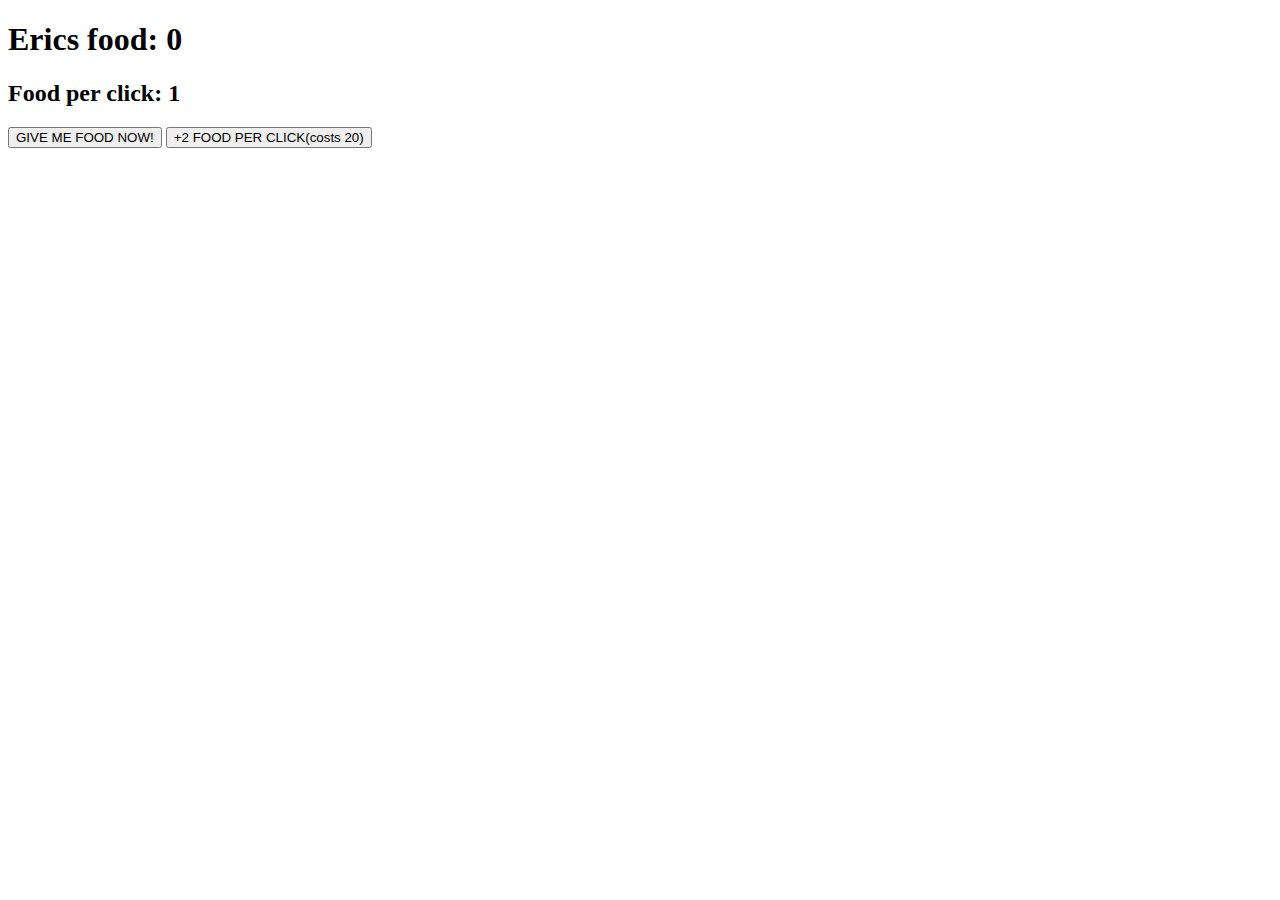
==== index1.html @ ba039e60 "Add files via upload" ====
<!DOCTYPE html>
<html lang="en">
<head>
    <meta charset="UTF-8">
    <meta http-equiv="X-UA-Compatible" content="IE=edge">
    <meta name="viewport" content="width=device-width, initial-scale=1.0">
    <title>Document</title>
</head>
<body>
    <h1>Erics food: <span id="food"></span></h1>
    <h2>Food per click: <span id="per"></span></h1>
    <button onclick="increment();"> GIVE ME FOOD NOW! </button>
    <button onclick="check(2,20);">+2 FOOD PER CLICK(costs 20) </button>
    <script src="scriptf.js">
    </script>
</body>
</html>
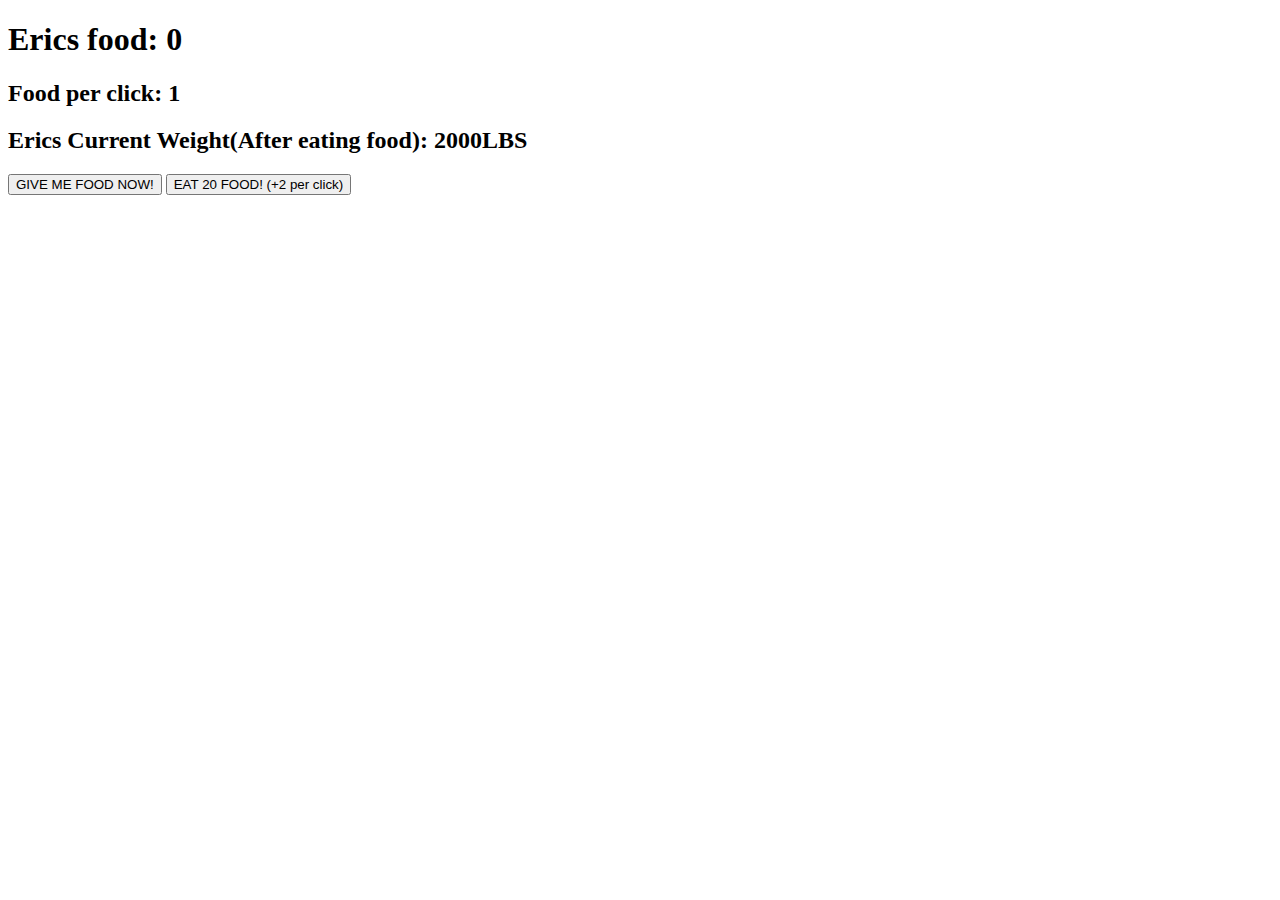
==== commit cfe55a05: "Add files via upload" ====
--- a/index1.html
+++ b/index1.html
@@ -9,8 +9,9 @@
 <body>
     <h1>Erics food: <span id="food"></span></h1>
     <h2>Food per click: <span id="per"></span></h1>
+    <h2>Erics Current Weight(After eating food): <span id="weight"></span>LBS</h2>
     <button onclick="increment();"> GIVE ME FOOD NOW! </button>
-    <button onclick="check(2,20);">+2 FOOD PER CLICK(costs 20) </button>
+    <button onclick="check(2,20);">EAT 20 FOOD! (+2 per click)</button>
     <script src="scriptf.js">
     </script>
 </body>
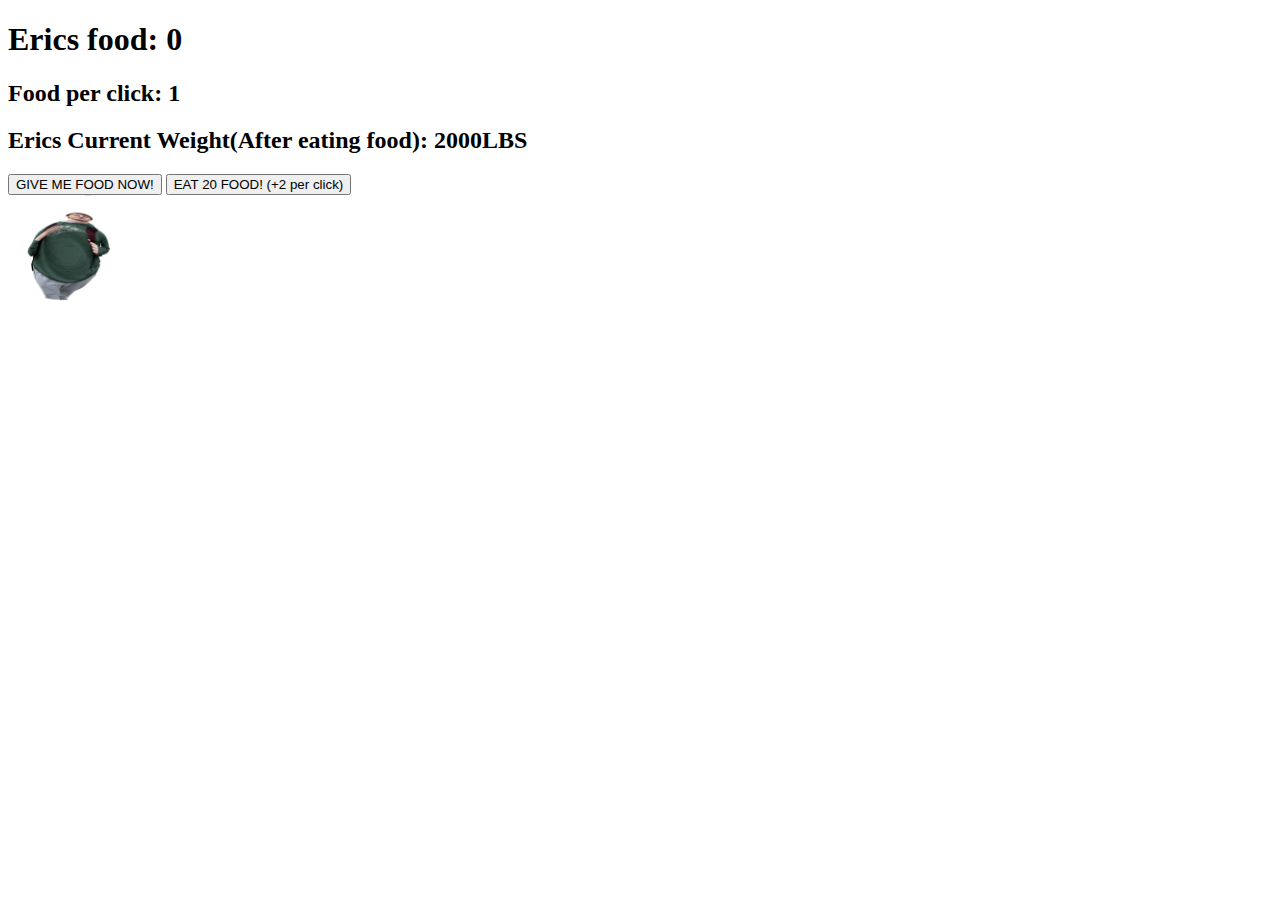
==== commit 355700d1: "Add files via upload" ====
--- a/index1.html
+++ b/index1.html
@@ -4,14 +4,20 @@
     <meta charset="UTF-8">
     <meta http-equiv="X-UA-Compatible" content="IE=edge">
     <meta name="viewport" content="width=device-width, initial-scale=1.0">
-    <title>Document</title>
+    <link rel="stylesheet" href="stylef.css">
+    <title>Eric food simulator!
+    </title>
 </head>
 <body>
     <h1>Erics food: <span id="food"></span></h1>
     <h2>Food per click: <span id="per"></span></h1>
     <h2>Erics Current Weight(After eating food): <span id="weight"></span>LBS</h2>
     <button onclick="increment();"> GIVE ME FOOD NOW! </button>
-    <button onclick="check(2,20);">EAT 20 FOOD! (+2 per click)</button>
+    <button onclick="check();">EAT <span id="req"></span> FOOD! (+<span id="add"></span> per click)</button>
+    <div class="center">
+     <img width = "120" height = "120" src="eric real.png" id="eric"/>
+    </div>
+   
     <script src="scriptf.js">
     </script>
 </body>
--- a/stylef.css
+++ b/stylef.css
@@ -0,0 +1 @@
+
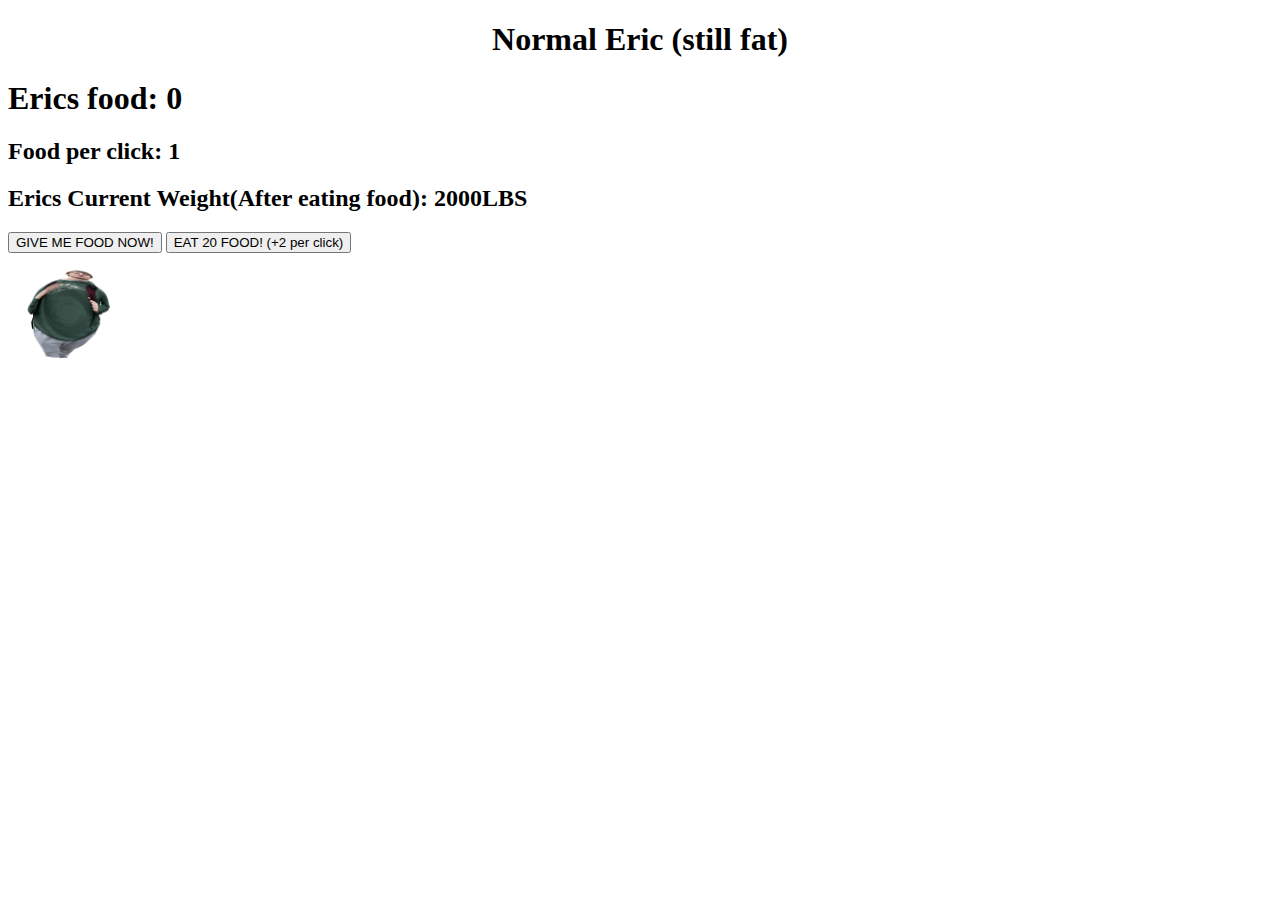
==== commit 5f2df1b3: "Add files via upload" ====
--- a/index1.html
+++ b/index1.html
@@ -9,6 +9,7 @@
     </title>
 </head>
 <body>
+    <h1><center><span id="title"></span></center></h1>
     <h1>Erics food: <span id="food"></span></h1>
     <h2>Food per click: <span id="per"></span></h1>
     <h2>Erics Current Weight(After eating food): <span id="weight"></span>LBS</h2>
